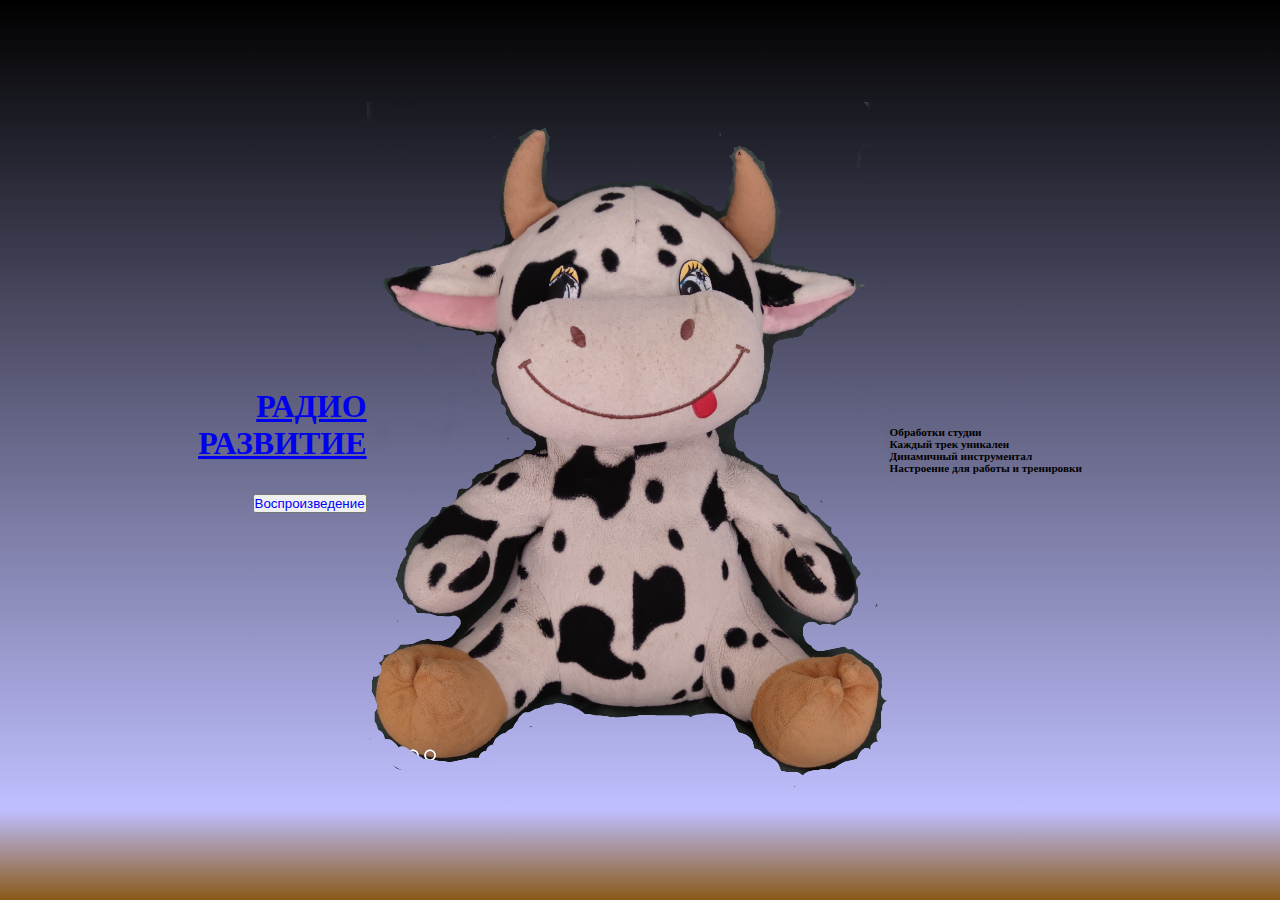
==== index.html @ 69e8eb07 "Add files via upload" ====
<!DOCTYPE html>
<html>
<head>
	<meta charset="utf-8">
	<meta name="viewport" content="width=device-width, initial-scale=1">
	<title>Инструментал</title>
	<link rel="stylesheet" type="text/css" href="#">
	<style type="text/css">
		*{
			margin: 0;
			padding: 0;
		}
		html{
			height: 100%;
		}
		body { 
/*			background-image: url('attitude_1.jpg');*/
			background-image: url('img/TO_index_page_X2/attitude_1.jpg');


			height: 100%;
			background-repeat: repeat;
			background-size: 12%;

		}
		.wrap{
			min-height: 100%;
			display: flex;
			flex-direction: column;

		}
		.header{
			height: 0vh;
			background-color: darkgray; opacity: 30%;
		}
		.section1{
			background: linear-gradient(black, #0000ff40 90%, #895918); 

			display: flex;
			flex: 1 0 auto; //for all height between
		}
		.section2{
			display: flex;
			flex: 1 1 auto;
			justify-content: center;
			align-items: center;
			animation: backgroundanim 1s infinite normal;
		}
		a{

			display: flex;
			justify-content: center;
		}
		img{

			width: 100%;
			animation: bichscale 1s ease infinite alternate-reverse;
		}
		@keyframes bichscale
		{
			0%{transform: scale(0.2);}
			100%{transform: scale(1.0);}
		} 
		.RaRa{
			text-align: right;
		}
			h1{
				padding-bottom: 2rem;
				text-align: right;
				animation: colorChange 15s infinite normal;
			}
			@keyframes colorChange
			{
				10% { color: black;}
				30% {color: pink}
				60% {color: lightblue} 
				90% { color: yellow} 
			}
			ul{
				font-size: 0.7rem; font-weight: bold;
				list-style: none;
				animation: colorChange 7s infinite normal;
			}
			ul:hover{
				color: white;
			}

		.footer{
			height: 0vh;
			background-color: darkgray; opacity: 30%;
		}

		/*@media (orientation: portrait) 
		{ 
		}*/


		@keyframes backgroundanim
		{ 0% { background: radial-gradient(#80610d, transparent, transparent, transparent, transparent, transparent, transparent, transparent, transparent, transparent)}
			10% { background: radial-gradient(transparent, #80610d, transparent, transparent, transparent, transparent, transparent, transparent, transparent, transparent)}
			20% { background: radial-gradient(transparent, transparent, #80610d, transparent, transparent, transparent, transparent, transparent, transparent, transparent)}
			30% { background: radial-gradient(transparent, transparent, transparent, #80610d, transparent, transparent, transparent, transparent, transparent, transparent)}

			40% { background: radial-gradient(transparent, transparent, transparent, transparent, #80610d, transparent, transparent, transparent, transparent, transparent)}
			50% { background: radial-gradient(transparent, transparent, transparent, transparent, transparent, #80610d, transparent, transparent, transparent, transparent)}
			60% { background: radial-gradient(transparent, transparent, transparent, transparent, transparent, transparent, #80610d, transparent, transparent, transparent)}

			70% { background: radial-gradient(transparent, transparent, transparent, transparent, transparent, transparent, transparent, #80610d, transparent, transparent)}
			80% { background: radial-gradient(transparent, transparent, transparent, transparent, transparent, transparent, transparent, transparent, #80610d, transparent)}
			90% { background: radial-gradient(transparent, transparent, transparent, transparent, transparent, transparent, transparent, transparent, transparent, #80610d)} 

		</style>
	</head>
	<body>
		<div class="wrap">
			<div class="header">
				<audio id="player" src="https://myradio24.org/nikvnukov" type="audio/mpeg">
    			Ваш браузер не поддерживает тег audio
    			</audio>

    	
		</div>
		<div class="section1">
			<div class="section2">
				<div class="RaRa">
					<a href="http://razvitiye.hostronavt.ru">
						<h1>РАДИО<br>РАЗВИТИЕ</h1>
					</a>
					<button style='color: blue'  onclick="document.getElementById('player').play() "  
						>Воспроизведение
					</button>
				</div>
				<a href="http://razvitiye.hostronavt.ru/index_page.html">
					<!-- <img src="IMG/bichek_a_1.png" alt="Smoll bull"> -->
					<img src="bichek_a_1.png" alt="Smoll bull">
				</a>
				<ul>
					<li>Обработки студии</li>
					<li>Каждый трек уникален</li>
					<li>Динамичный инструментал</li>
					<li>Настроение для работы и тренировки</li>  
				</ul>

				 
			</div>
		</div>
		<div class="footer">
		</div>
	</div>
</body>
</html>
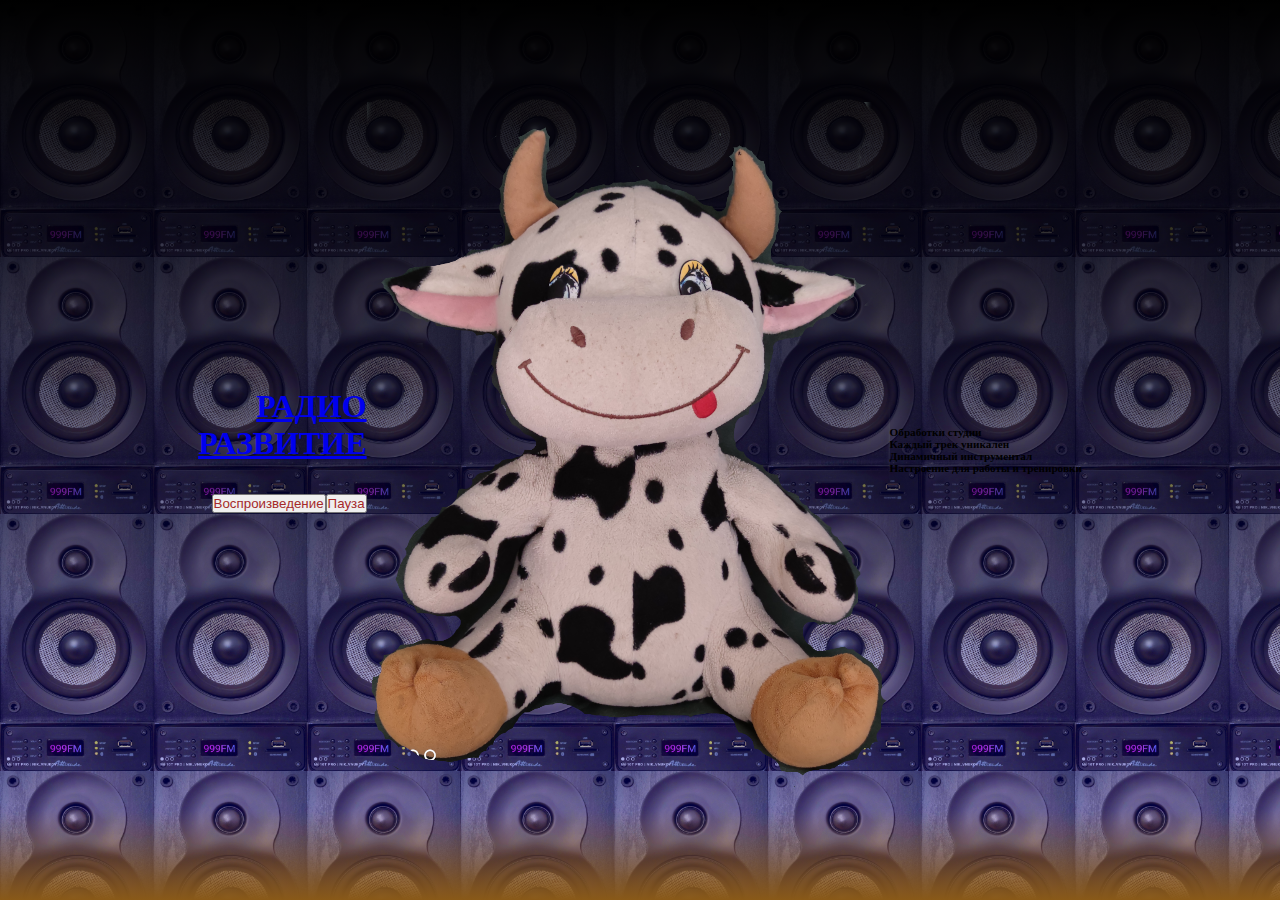
==== commit c2bb85af: "Add files via upload" ====
--- a/index.html
+++ b/index.html
@@ -14,8 +14,8 @@
 			height: 100%;
 		}
 		body { 
-/*			background-image: url('attitude_1.jpg');*/
-			background-image: url('img/TO_index_page_X2/attitude_1.jpg');
+			background-image: url('attitude_1.jpg');
+/*			background-image: url('img/TO_index_page_X2/attitude_1.jpg');*/
 
 
 			height: 100%;
@@ -76,6 +76,10 @@
 				60% {color: lightblue} 
 				90% { color: yellow} 
 			}
+			.but{
+				display: flex;
+				justify-content: right;
+			}
 			ul{
 				font-size: 0.7rem; font-weight: bold;
 				list-style: none;
@@ -126,9 +130,14 @@
 					<a href="http://razvitiye.hostronavt.ru">
 						<h1>РАДИО<br>РАЗВИТИЕ</h1>
 					</a>
-					<button style='color: blue'  onclick="document.getElementById('player').play() "  
-						>Воспроизведение
-					</button>
+					<div class="but">
+						<button style='color: brown;'  onclick="document.getElementById('player').play() "  
+							>Воспроизведение
+						</button>
+						<button style='color: brown'  onclick="document.getElementById('player').pause() "  
+							>Пауза
+						</button>
+					</div>
 				</div>
 				<a href="http://razvitiye.hostronavt.ru/index_page.html">
 					<!-- <img src="IMG/bichek_a_1.png" alt="Smoll bull"> -->
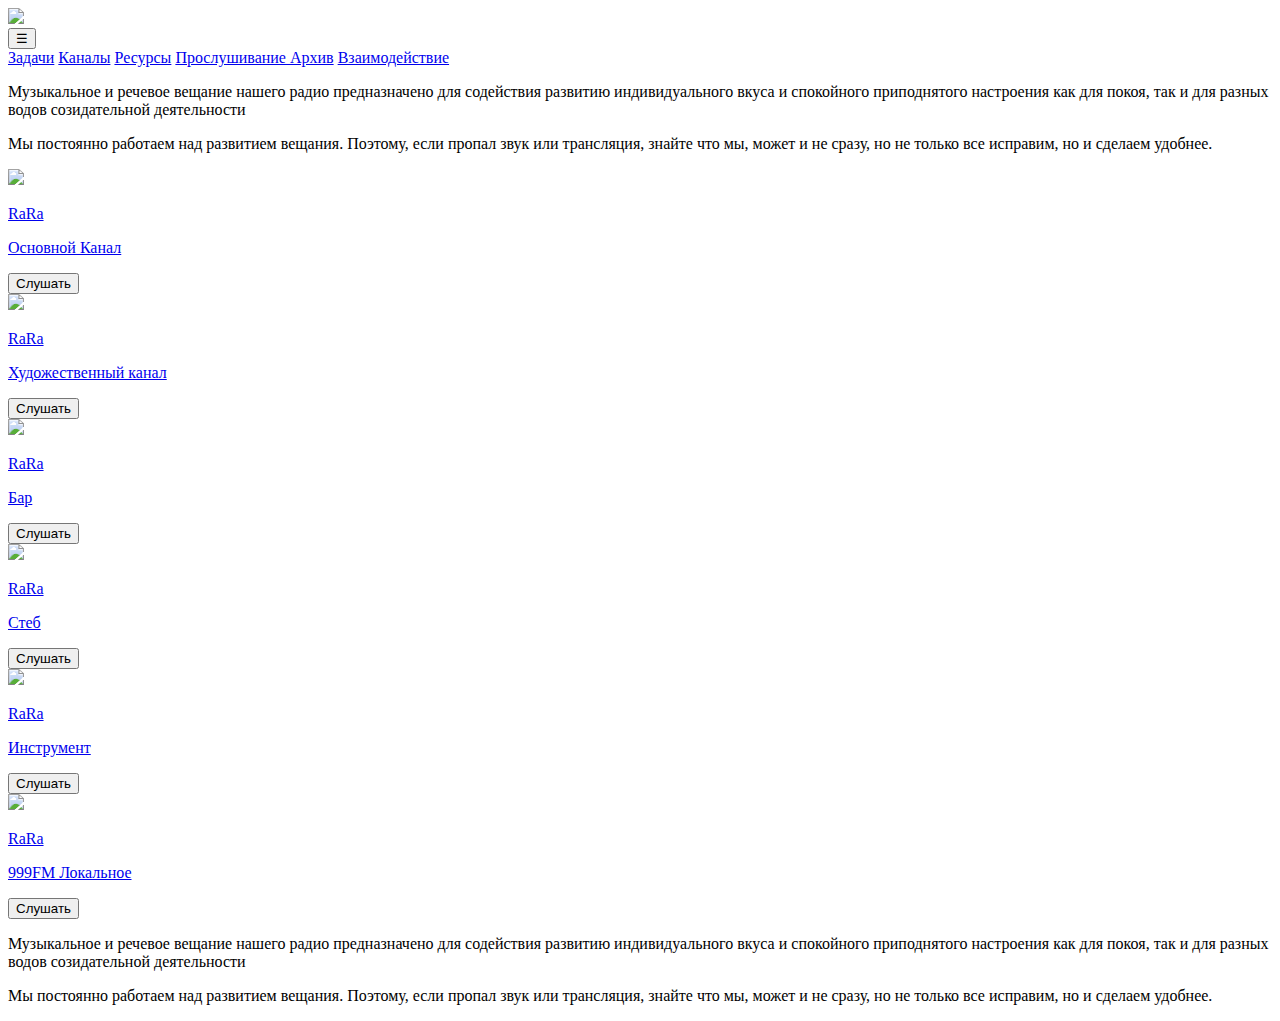
==== commit b6939133: "Add files via upload" ====
--- a/index.html
+++ b/index.html
@@ -1,159 +1,147 @@
 <!DOCTYPE html>
-<html>
+<html lang="en">
 <head>
 	<meta charset="utf-8">
 	<meta name="viewport" content="width=device-width, initial-scale=1">
-	<title>Инструментал</title>
-	<link rel="stylesheet" type="text/css" href="#">
-	<style type="text/css">
-		*{
-			margin: 0;
-			padding: 0;
-		}
-		html{
-			height: 100%;
-		}
-		body { 
-			background-image: url('attitude_1.jpg');
-/*			background-image: url('img/TO_index_page_X2/attitude_1.jpg');*/
-
-
-			height: 100%;
-			background-repeat: repeat;
-			background-size: 12%;
-
-		}
-		.wrap{
-			min-height: 100%;
-			display: flex;
-			flex-direction: column;
-
-		}
-		.header{
-			height: 0vh;
-			background-color: darkgray; opacity: 30%;
-		}
-		.section1{
-			background: linear-gradient(black, #0000ff40 90%, #895918); 
-
-			display: flex;
-			flex: 1 0 auto; //for all height between
-		}
-		.section2{
-			display: flex;
-			flex: 1 1 auto;
-			justify-content: center;
-			align-items: center;
-			animation: backgroundanim 1s infinite normal;
-		}
-		a{
-
-			display: flex;
-			justify-content: center;
-		}
-		img{
-
-			width: 100%;
-			animation: bichscale 1s ease infinite alternate-reverse;
-		}
-		@keyframes bichscale
-		{
-			0%{transform: scale(0.2);}
-			100%{transform: scale(1.0);}
-		} 
-		.RaRa{
-			text-align: right;
-		}
-			h1{
-				padding-bottom: 2rem;
-				text-align: right;
-				animation: colorChange 15s infinite normal;
-			}
-			@keyframes colorChange
-			{
-				10% { color: black;}
-				30% {color: pink}
-				60% {color: lightblue} 
-				90% { color: yellow} 
-			}
-			.but{
-				display: flex;
-				justify-content: right;
-			}
-			ul{
-				font-size: 0.7rem; font-weight: bold;
-				list-style: none;
-				animation: colorChange 7s infinite normal;
-			}
-			ul:hover{
-				color: white;
-			}
-
-		.footer{
-			height: 0vh;
-			background-color: darkgray; opacity: 30%;
-		}
-
-		/*@media (orientation: portrait) 
-		{ 
-		}*/
-
-
-		@keyframes backgroundanim
-		{ 0% { background: radial-gradient(#80610d, transparent, transparent, transparent, transparent, transparent, transparent, transparent, transparent, transparent)}
-			10% { background: radial-gradient(transparent, #80610d, transparent, transparent, transparent, transparent, transparent, transparent, transparent, transparent)}
-			20% { background: radial-gradient(transparent, transparent, #80610d, transparent, transparent, transparent, transparent, transparent, transparent, transparent)}
-			30% { background: radial-gradient(transparent, transparent, transparent, #80610d, transparent, transparent, transparent, transparent, transparent, transparent)}
-
-			40% { background: radial-gradient(transparent, transparent, transparent, transparent, #80610d, transparent, transparent, transparent, transparent, transparent)}
-			50% { background: radial-gradient(transparent, transparent, transparent, transparent, transparent, #80610d, transparent, transparent, transparent, transparent)}
-			60% { background: radial-gradient(transparent, transparent, transparent, transparent, transparent, transparent, #80610d, transparent, transparent, transparent)}
-
-			70% { background: radial-gradient(transparent, transparent, transparent, transparent, transparent, transparent, transparent, #80610d, transparent, transparent)}
-			80% { background: radial-gradient(transparent, transparent, transparent, transparent, transparent, transparent, transparent, transparent, #80610d, transparent)}
-			90% { background: radial-gradient(transparent, transparent, transparent, transparent, transparent, transparent, transparent, transparent, transparent, #80610d)} 
-
-		</style>
-	</head>
-	<body>
-		<div class="wrap">
-			<div class="header">
-				<audio id="player" src="https://myradio24.org/nikvnukov" type="audio/mpeg">
-    			Ваш браузер не поддерживает тег audio
-    			</audio>
-
-    	
-		</div>
-		<div class="section1">
-			<div class="section2">
-				<div class="RaRa">
-					<a href="http://razvitiye.hostronavt.ru">
-						<h1>РАДИО<br>РАЗВИТИЕ</h1>
-					</a>
-					<div class="but">
-						<button style='color: brown;'  onclick="document.getElementById('player').play() "  
-							>Воспроизведение
-						</button>
-						<button style='color: brown'  onclick="document.getElementById('player').pause() "  
-							>Пауза
-						</button>
-					</div>
-				</div>
-				<a href="http://razvitiye.hostronavt.ru/index_page.html">
-					<!-- <img src="IMG/bichek_a_1.png" alt="Smoll bull"> -->
-					<img src="bichek_a_1.png" alt="Smoll bull">
-				</a>
-				<ul>
-					<li>Обработки студии</li>
-					<li>Каждый трек уникален</li>
-					<li>Динамичный инструментал</li>
-					<li>Настроение для работы и тренировки</li>  
-				</ul>
-
-				 
+	<title>Магазин1</title>
+	<link rel="stylesheet" type="text/css" href="STYLE/nav.css">
+	<link rel="stylesheet" type="text/css" href="STYLE/style_main_contayners.css">
+	<link rel="stylesheet" type="text/css" href="STYLE/style_card_contayner.css">
+</head>
+<body>
+	<div class="nav">
+			<a href="index.html">
+				<img class="rara" src="IMG/rara_log_1.jpg" width="70px">
+			</a>
+		<div class="drop">
+			<button class="nav-btn">&#9776;</button>
+			<div class="nav-list">
+				<a href="index.html">Задачи</a>
+				<a href="index.html">Каналы</a>
+				<a href="index.html">Ресурсы</a>
+				<a href="index.html">Прослушивание Архив</a>
+				<a href="index.html">Взаимодействие</a>
 			</div>
 		</div>
-		<div class="footer">
+	</div>
+	<div class="main">
+		<div class="left">
+			<p>Музыкальное и речевое вещание нашего радио предназначено для содействия развитию индивидуального вкуса и спокойного приподнятого настроения как для покоя, так и для разных водов созидательной деятельности</p>
+			<p>Мы постоянно работаем над развитием вещания. Поэтому, если пропал звук или трансляция, знайте что мы, может и не сразу, но не только все исправим, но и сделаем удобнее.</p>
+		</div>
+		<div class="contayner">
+			<!-- <div class="card">
+				<a href="#"><img src="IMG/sven_2.jpg"></a>
+				<div class="info">
+					<a href="#">
+						<p>RaRa</p>
+					</a>
+					<a href="#">
+						<p>Стеб Избранное</p>
+					</a>
+						<button>Слушать</button>
+				</div>
+			</div> -->
+			<div class="card">
+				<a href="#"><img src="IMG/sven_2.jpg"></a>
+				<div class="info">
+					<a href="#">
+						<p>RaRa</p>
+					</a>
+					<a href="#">
+						<p>Основной Канал</p>
+					</a>
+						<button>Слушать</button>
+				</div>
+			</div>
+			<div class="card">
+				<a href="#"><img src="IMG/sven_2.jpg"></a>
+				<div class="info">
+					<a href="#">
+						<p>RaRa</p>
+					</a>
+					<a href="#">
+						<p>Художественный канал</p>
+					</a>
+						<button>Слушать</button>
+				</div>
+			</div>
+			<div class="card">
+				<a href="#"><img src="IMG/sven_2.jpg"></a>
+				<div class="info">
+					<a href="#">
+						<p>RaRa</p>
+					</a>
+					<a href="#">
+						<p>Бар</p>
+					</a>
+						<button>Слушать</button>
+				</div>
+			</div>
+			<div class="card">
+				<a href="#"><img src="IMG/sven_2.jpg"></a>
+				<div class="info">
+					<a href="#">
+						<p>RaRa</p>
+					</a>
+					<a href="#">
+						<p>Стеб</p>
+					</a>
+						<button>Слушать</button>
+				</div>
+			</div>
+			<div class="card">
+				<a href="#"><img src="IMG/sven_2.jpg"></a>
+				<div class="info">
+					<a href="#">
+						<p>RaRa</p>
+					</a>
+					<a href="#">
+						<p>Инструмент</p>
+					</a>
+						<button>Слушать</button>
+				</div>
+			</div>
+			<!-- <div class="card">
+				<a href="#"><img src="IMG/sven_2.jpg"></a>
+				<div class="info">
+					<a href="#">
+						<p>RaRa</p>
+					</a>
+					<a href="#">
+						<p>Худканал Избранное</p>
+					</a>
+						<button>Слушать</button>
+				</div>
+			</div> -->
+			<!-- <div class="card">
+				<a href="#"><img src="IMG/sven_2.jpg"></a>
+				<div class="info">
+					<a href="#">
+						<p>RaRa</p>
+					</a>
+					<a href="#">
+						<p>Бар Избранное</p>
+					</a>
+						<button>Слушать</button>
+				</div>
+			</div> -->
+			<div class="card">
+				<a href="#"><img src="IMG/sven_2.jpg"></a>
+				<div class="info">
+					<a href="#">
+						<p>RaRa</p>
+					</a>
+					<a href="#">
+						<p>999FM Локальное</p>
+					</a>
+						<button>Слушать</button>
+				</div>
+			</div>
+		</div>
+		<div class="right">
+			<p>Музыкальное и речевое вещание нашего радио предназначено для содействия развитию индивидуального вкуса и спокойного приподнятого настроения как для покоя, так и для разных водов созидательной деятельности</p>
+			<p>Мы постоянно работаем над развитием вещания. Поэтому, если пропал звук или трансляция, знайте что мы, может и не сразу, но не только все исправим, но и сделаем удобнее.</p>
 		</div>
 	</div>
 </body>
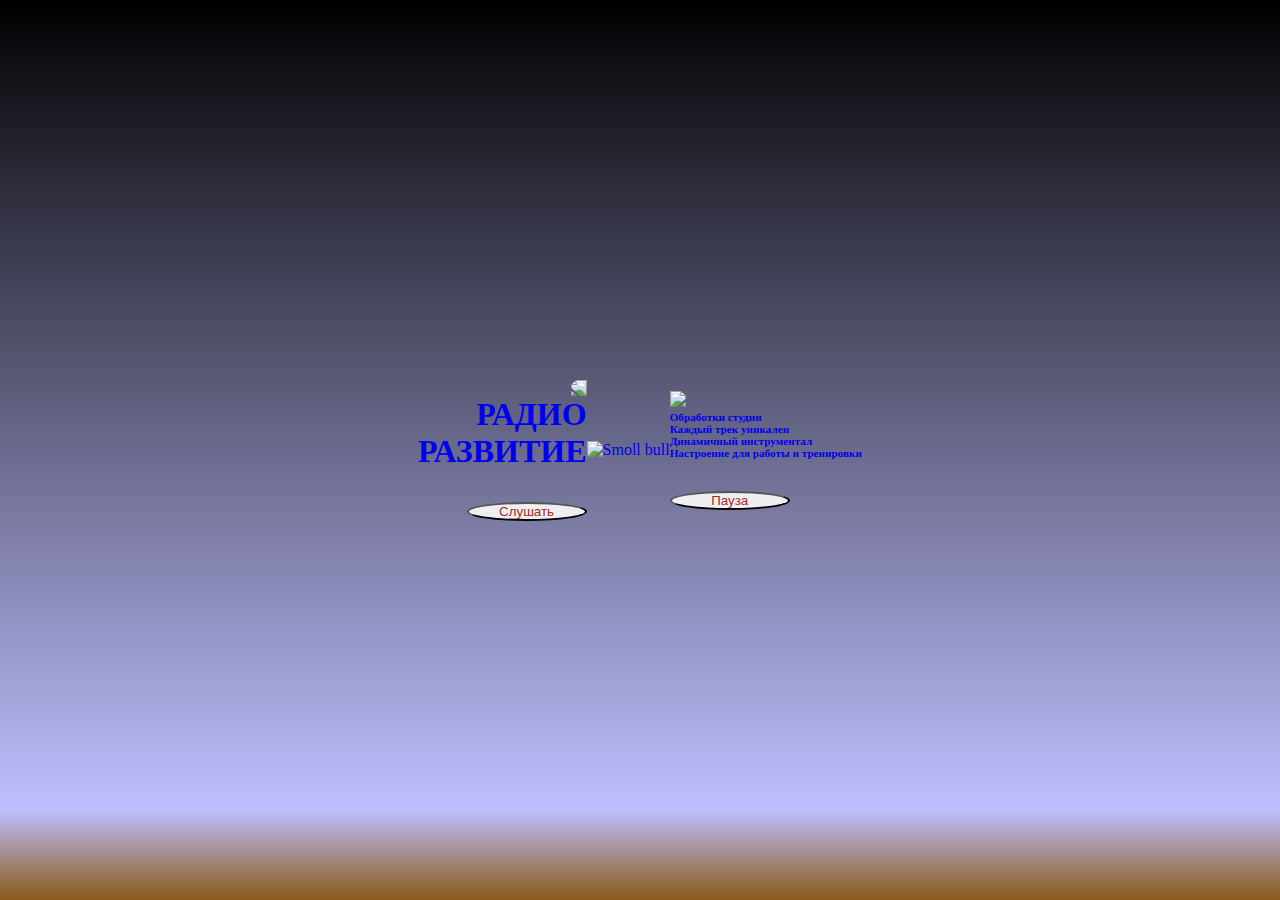
==== commit 45c9bc90: "Add files via upload" ====
--- a/index.html
+++ b/index.html
@@ -1,147 +1,180 @@
 <!DOCTYPE html>
-<html lang="en">
+<html>
 <head>
 	<meta charset="utf-8">
 	<meta name="viewport" content="width=device-width, initial-scale=1">
-	<title>Магазин1</title>
-	<link rel="stylesheet" type="text/css" href="STYLE/nav.css">
-	<link rel="stylesheet" type="text/css" href="STYLE/style_main_contayners.css">
-	<link rel="stylesheet" type="text/css" href="STYLE/style_card_contayner.css">
-</head>
-<body>
-	<div class="nav">
-			<a href="index.html">
-				<img class="rara" src="IMG/rara_log_1.jpg" width="70px">
-			</a>
-		<div class="drop">
-			<button class="nav-btn">&#9776;</button>
-			<div class="nav-list">
-				<a href="index.html">Задачи</a>
-				<a href="index.html">Каналы</a>
-				<a href="index.html">Ресурсы</a>
-				<a href="index.html">Прослушивание Архив</a>
-				<a href="index.html">Взаимодействие</a>
+	<title>Инструментал</title>
+	<link rel="stylesheet" type="text/css" href="#">
+	<style type="text/css">
+		*{
+			margin: 0;
+			padding: 0;
+		}
+		html{
+			height: 100%;
+		}
+		body { 
+			background-image: url('attitude_1.jpg');
+/*			background-image: url('img/TO_index_page_X2/attitude_1.jpg');*/
+
+
+			height: 100%;
+			background-repeat: repeat;
+			background-size: 12%;
+
+		}
+		.wrap{
+			min-height: 100%;
+			display: flex;
+			flex-direction: column;
+
+		}
+		.header{
+			height: 0vh;
+			background-color: darkgray; opacity: 30%;
+		}
+		.section1{
+			background: linear-gradient(black, #0000ff40 90%, #895918); 
+
+			display: flex;
+			flex: 1 0 auto; //for all height between
+		}
+		.section2{
+			display: flex;
+			flex: 1 1 auto;
+			justify-content: center;
+			align-items: center;
+			animation: backgroundanim 1s infinite normal;
+		}
+		a{
+			text-decoration: none;
+			display: flex;
+			justify-content: center;
+		}
+		a img{
+			width: 100%;
+			animation: bichscale 1s ease infinite alternate-reverse;
+		}
+		@keyframes bichscale
+		{
+			0%{transform: scale(0.2);}
+			100%{transform: scale(1.0);}
+		} 
+		#bear_inf_2{
+			display: flex;
+			flex-direction: column;
+			align-items: flex-end;
+		}
+			#bear_1{
+				transform: rotateY(180deg);
+				}
+			#bear_1,
+			#bear_2{
+				width: 10vw;
+			}
+			h1{
+				padding-bottom: 2rem;
+				text-align: right;
+				animation: colorChange 15s infinite normal;
+			}
+			h1:hover{
+				color: white;
+			}
+			@keyframes colorChange
+			{
+				10% { color: transparent;}
+				30% {color: pink}
+				60% {color: lightblue} 
+				90% { color: yellow} 
+			}
+			.but{
+				display: flex;
+				justify-content: right;
+			}
+			ul{
+				padding-bottom: 2rem;
+				font-size: 0.7rem; font-weight: bold;
+				list-style: none;
+				animation: colorChange 7s infinite normal;
+			}
+			ul:hover{
+				color: white;
+			}
+			button{
+				 color: brown; border-radius: 50%; width: 9em;
+			}
+
+		.footer{
+			height: 0vh;
+			background-color: darkgray; opacity: 30%;
+		}
+
+		/*@media (orientation: portrait) 
+		{ 
+		}*/
+
+
+		@keyframes backgroundanim
+		{ 0% { background: radial-gradient(#80610d, transparent, transparent, transparent, transparent, transparent, transparent, transparent, transparent, transparent)}
+			10% { background: radial-gradient(transparent, #80610d, transparent, transparent, transparent, transparent, transparent, transparent, transparent, transparent)}
+			20% { background: radial-gradient(transparent, transparent, #80610d, transparent, transparent, transparent, transparent, transparent, transparent, transparent)}
+			30% { background: radial-gradient(transparent, transparent, transparent, #80610d, transparent, transparent, transparent, transparent, transparent, transparent)}
+
+			40% { background: radial-gradient(transparent, transparent, transparent, transparent, #80610d, transparent, transparent, transparent, transparent, transparent)}
+			50% { background: radial-gradient(transparent, transparent, transparent, transparent, transparent, #80610d, transparent, transparent, transparent, transparent)}
+			60% { background: radial-gradient(transparent, transparent, transparent, transparent, transparent, transparent, #80610d, transparent, transparent, transparent)}
+
+			70% { background: radial-gradient(transparent, transparent, transparent, transparent, transparent, transparent, transparent, #80610d, transparent, transparent)}
+			80% { background: radial-gradient(transparent, transparent, transparent, transparent, transparent, transparent, transparent, transparent, #80610d, transparent)}
+			90% { background: radial-gradient(transparent, transparent, transparent, transparent, transparent, transparent, transparent, transparent, transparent, #80610d)} 
+
+		</style>
+	</head>
+	<body>
+		<div class="wrap">
+			<div class="header">
+				<audio id="player" src="https://myradio24.org/nikvnukov" type="audio/mpeg">
+    			Ваш браузер не поддерживает тег audio
+    			</audio>
+
+    	
+		</div>
+		<div class="section1">
+			<div class="section2">
+				<div id="bear_inf_2">
+					<img id="bear_1" src="mee-happy_3.gif" width="100px">
+					<a href="http://razvitiye.hostronavt.ru">
+						<h1>РАДИО<br>РАЗВИТИЕ</h1>
+					</a>
+					<div class="but">
+						<button  onclick="document.getElementById('player').play() "  
+							>Слушать
+						</button>
+						
+					</div>
+				</div>
+				<a href="http://razvitiye.hostronavt.ru/index_page.html">
+					<!-- <img src="IMG/bichek_a_1.png"> -->
+					<img src="bichek_a_1.png" alt="Smoll bull">
+				</a>
+				<div class="bear_inf">
+					<img id="bear_2" src="mee-happy_3.gif" width="100px">
+						<a href="https://steb.101.ru">
+							<ul>
+								<li>Обработки студии</li>
+								<li>Каждый трек уникален</li>
+								<li>Динамичный инструментал</li>
+								<li>Настроение для работы и тренировки</li>  
+							</ul>
+						</a>
+						<button onclick="document.getElementById('player').pause() "  
+							>Пауза
+						</button>
+				</div>
+				 
 			</div>
 		</div>
-	</div>
-	<div class="main">
-		<div class="left">
-			<p>Музыкальное и речевое вещание нашего радио предназначено для содействия развитию индивидуального вкуса и спокойного приподнятого настроения как для покоя, так и для разных водов созидательной деятельности</p>
-			<p>Мы постоянно работаем над развитием вещания. Поэтому, если пропал звук или трансляция, знайте что мы, может и не сразу, но не только все исправим, но и сделаем удобнее.</p>
-		</div>
-		<div class="contayner">
-			<!-- <div class="card">
-				<a href="#"><img src="IMG/sven_2.jpg"></a>
-				<div class="info">
-					<a href="#">
-						<p>RaRa</p>
-					</a>
-					<a href="#">
-						<p>Стеб Избранное</p>
-					</a>
-						<button>Слушать</button>
-				</div>
-			</div> -->
-			<div class="card">
-				<a href="#"><img src="IMG/sven_2.jpg"></a>
-				<div class="info">
-					<a href="#">
-						<p>RaRa</p>
-					</a>
-					<a href="#">
-						<p>Основной Канал</p>
-					</a>
-						<button>Слушать</button>
-				</div>
-			</div>
-			<div class="card">
-				<a href="#"><img src="IMG/sven_2.jpg"></a>
-				<div class="info">
-					<a href="#">
-						<p>RaRa</p>
-					</a>
-					<a href="#">
-						<p>Художественный канал</p>
-					</a>
-						<button>Слушать</button>
-				</div>
-			</div>
-			<div class="card">
-				<a href="#"><img src="IMG/sven_2.jpg"></a>
-				<div class="info">
-					<a href="#">
-						<p>RaRa</p>
-					</a>
-					<a href="#">
-						<p>Бар</p>
-					</a>
-						<button>Слушать</button>
-				</div>
-			</div>
-			<div class="card">
-				<a href="#"><img src="IMG/sven_2.jpg"></a>
-				<div class="info">
-					<a href="#">
-						<p>RaRa</p>
-					</a>
-					<a href="#">
-						<p>Стеб</p>
-					</a>
-						<button>Слушать</button>
-				</div>
-			</div>
-			<div class="card">
-				<a href="#"><img src="IMG/sven_2.jpg"></a>
-				<div class="info">
-					<a href="#">
-						<p>RaRa</p>
-					</a>
-					<a href="#">
-						<p>Инструмент</p>
-					</a>
-						<button>Слушать</button>
-				</div>
-			</div>
-			<!-- <div class="card">
-				<a href="#"><img src="IMG/sven_2.jpg"></a>
-				<div class="info">
-					<a href="#">
-						<p>RaRa</p>
-					</a>
-					<a href="#">
-						<p>Худканал Избранное</p>
-					</a>
-						<button>Слушать</button>
-				</div>
-			</div> -->
-			<!-- <div class="card">
-				<a href="#"><img src="IMG/sven_2.jpg"></a>
-				<div class="info">
-					<a href="#">
-						<p>RaRa</p>
-					</a>
-					<a href="#">
-						<p>Бар Избранное</p>
-					</a>
-						<button>Слушать</button>
-				</div>
-			</div> -->
-			<div class="card">
-				<a href="#"><img src="IMG/sven_2.jpg"></a>
-				<div class="info">
-					<a href="#">
-						<p>RaRa</p>
-					</a>
-					<a href="#">
-						<p>999FM Локальное</p>
-					</a>
-						<button>Слушать</button>
-				</div>
-			</div>
-		</div>
-		<div class="right">
-			<p>Музыкальное и речевое вещание нашего радио предназначено для содействия развитию индивидуального вкуса и спокойного приподнятого настроения как для покоя, так и для разных водов созидательной деятельности</p>
-			<p>Мы постоянно работаем над развитием вещания. Поэтому, если пропал звук или трансляция, знайте что мы, может и не сразу, но не только все исправим, но и сделаем удобнее.</p>
+		<div class="footer">
 		</div>
 	</div>
 </body>
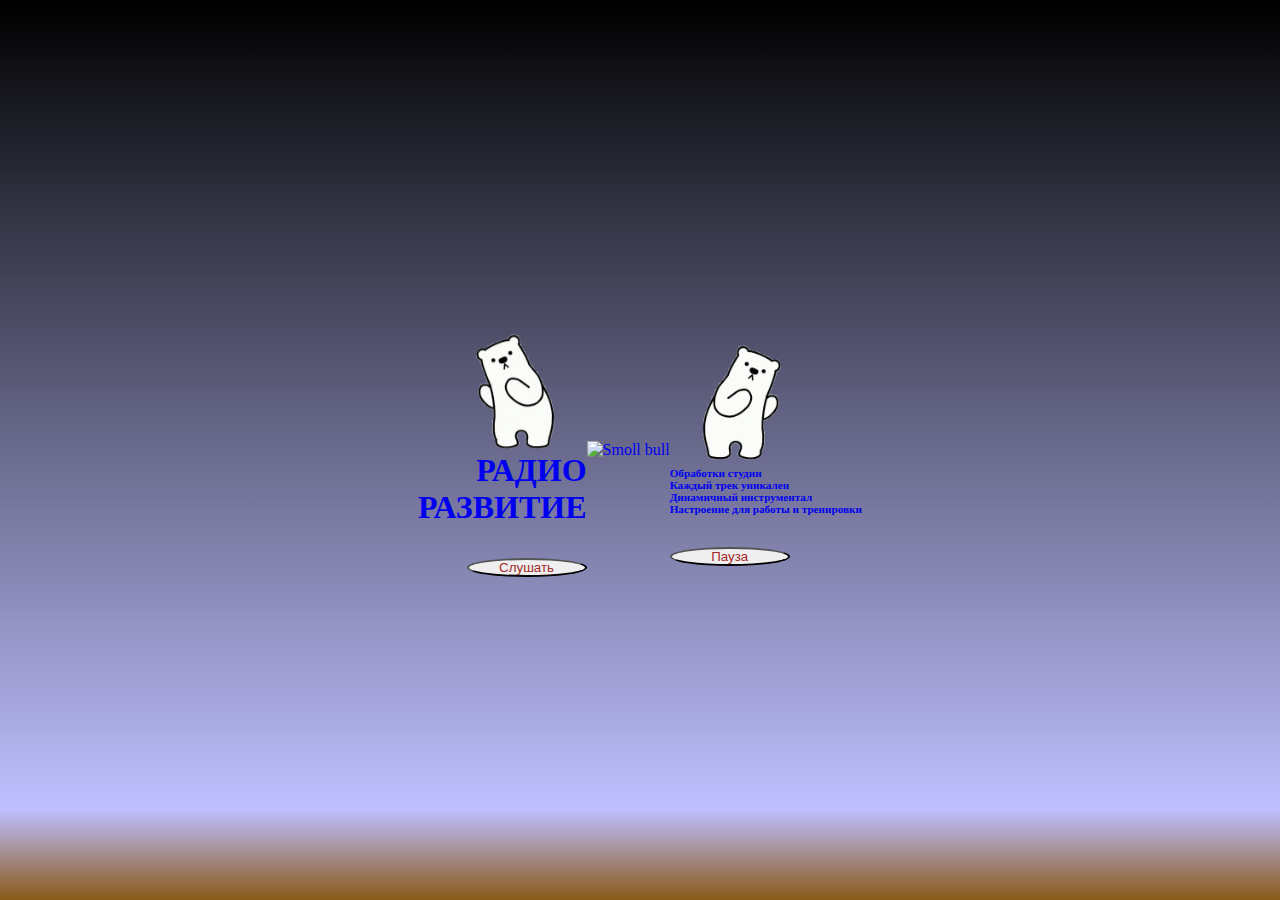
==== commit 92843683: "Update index.html" ====
--- a/index.html
+++ b/index.html
@@ -142,7 +142,7 @@
 		<div class="section1">
 			<div class="section2">
 				<div id="bear_inf_2">
-					<img id="bear_1" src="mee-happy_3.gif" width="100px">
+					<img id="bear_1" src="b-happy_3.gif" width="100px">
 					<a href="http://razvitiye.hostronavt.ru">
 						<h1>РАДИО<br>РАЗВИТИЕ</h1>
 					</a>
@@ -158,7 +158,7 @@
 					<img src="bichek_a_1.png" alt="Smoll bull">
 				</a>
 				<div class="bear_inf">
-					<img id="bear_2" src="mee-happy_3.gif" width="100px">
+					<img id="bear_2" src="b-happy_3.gif" width="100px">
 						<a href="https://steb.101.ru">
 							<ul>
 								<li>Обработки студии</li>
@@ -178,4 +178,4 @@
 		</div>
 	</div>
 </body>
-</html>+</html>
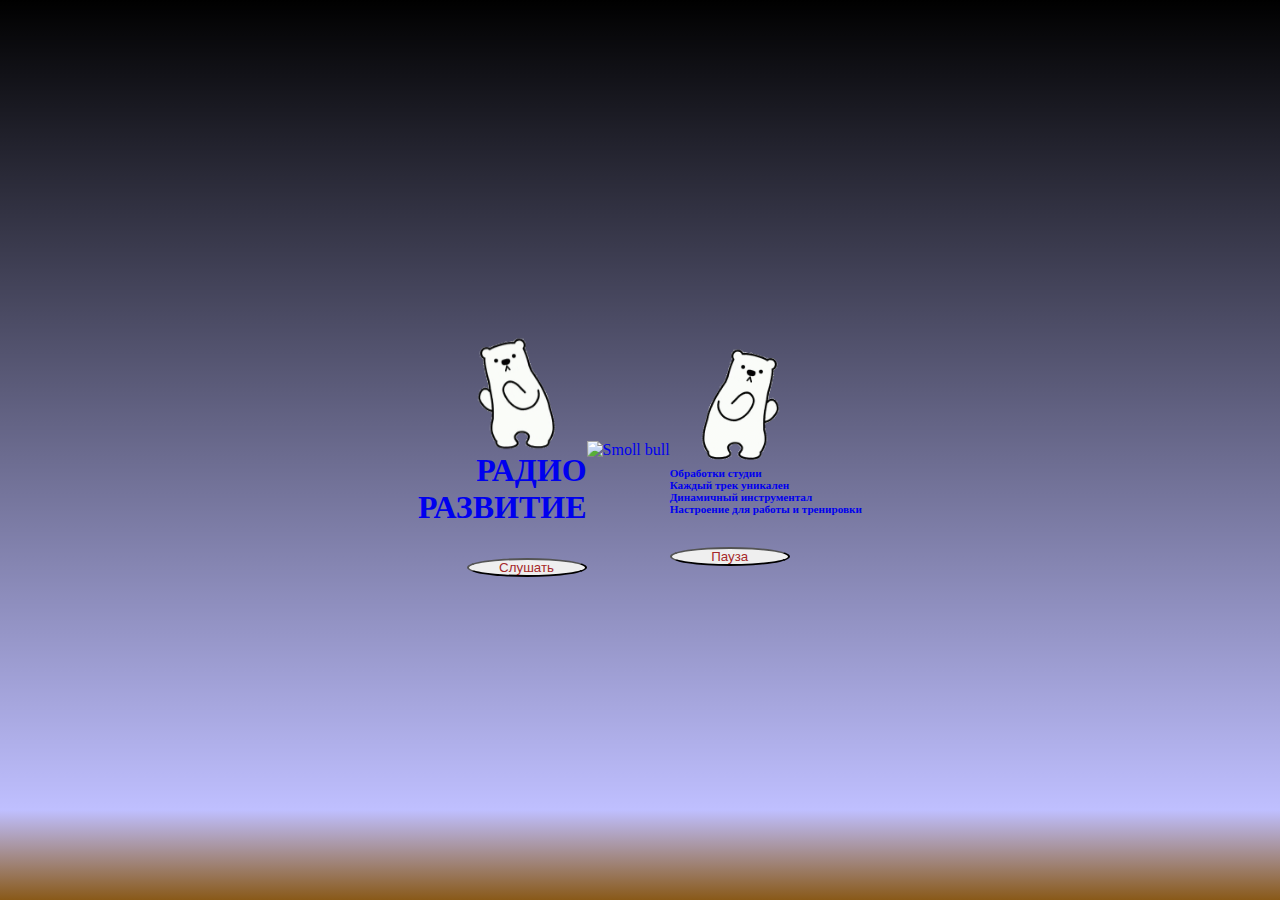
==== commit b12afc23: "Add files via upload" ====
--- a/index.html
+++ b/index.html
@@ -103,6 +103,9 @@
 			button{
 				 color: brown; border-radius: 50%; width: 9em;
 			}
+			  button:hover{
+			  	height: 9em;
+			  }
 
 		.footer{
 			height: 0vh;
@@ -178,4 +181,4 @@
 		</div>
 	</div>
 </body>
-</html>
+</html>